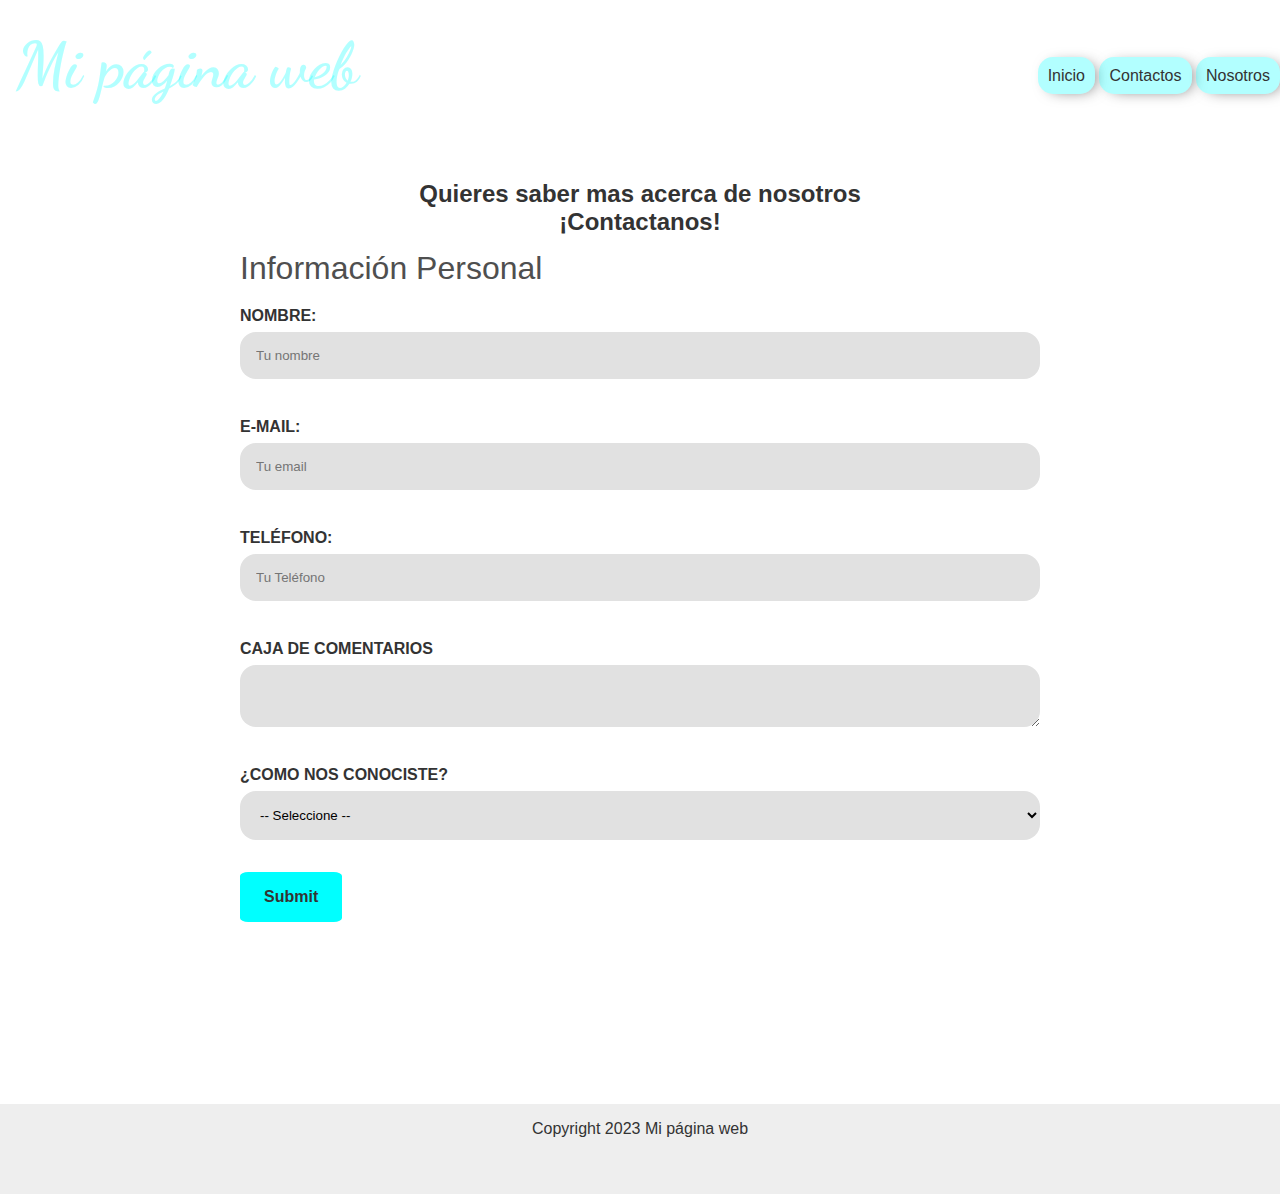
==== contacto.html @ 35db2eea "Merge pull request #10 from josephjjrr/develop" ====
<!DOCTYPE html>
<html lang="en">
<head>
    <meta charset="UTF-8">
    <meta name="viewport" content="width=device-width, initial-scale=1.0">
    <title>Contactos</title>
    <link rel="stylesheet" href="/styles/reset.css">
    <link rel="stylesheet" href="/styles/style.css">

</head>

<body>

    <header>
        <h1>Mi página web</h1>
        <nav>
          <a href="index.html">Inicio</a>
          <a href="contacto.html">Contactos</a>
          <a href="nosotros.html">Nosotros</a>
        </nav>
      </header>

    <main>

        <div class="contenedor-contacto">

            <h2>Quieres saber mas acerca de nosotros</h2>
            <h2>¡Contactanos!</h2>
            
            <form>
                
            <legend>Información Personal</legend>
    
            <label for="nombre">Nombre:</label>
            <input type="text" id="nombre" placeholder="Tu nombre">
    
            <label for="mail">E-mail:</label>
            <input type="email" id="mail" placeholder="Tu email" required>
    
            <label for="telefono">Teléfono:</label>
            <input type="tel" id="telefono" placeholder="Tu Teléfono" required>
            <label for="mensaje">Caja de comentarios</label>
            <textarea id="mensaje"></textarea>
    
            <label for="plataforma">¿como nos conociste?</label>
            <select id="plataforma"> 
                <option value="" disabled selected>-- Seleccione --</option>
                <option value="fc">Facebook</option>
                <option value="x">X</option>
                <option value="insta">Instagram</option>
                <option value="tik">Tiktok</option>
                <option value="tl">Telegram</option>
            </select>
    
            <input type="submit" id="submit" placeholder="Enviar" class="btn-azul">
    
            </form>

        </div>
     

    </main>
      
      <footer class="f-con">
        <p>Copyright 2023 Mi página web</p>
      </footer> 

</body>
---- styles/style.css ----
@import url('https://fonts.googleapis.com/css2?family=Dancing+Script&display=swap');
@import url('https://fonts.googleapis.com/css2?family=Dancing+Script&family=Poppins:wght@200;300&display=swap');

:root{

  --color-uni:rgba(0,255,255,0.3);
  --color-letter:rgba(0,255,255,1);
  --color-circle: rgba(244, 122, 122, 0.7);
  --parraf-letter:'Poppins', sans-serif;
  --tittle-letter: "Dancing Script", sans-serif;
}
*{
  margin: 0;
  padding: 0;
  box-sizing: border-box;
}

body {

  font-family: Arial, sans-serif;
  color: #333;
  padding: 3vh 0 0 0;


}

header {
  width: 100%;
  height: 17vh;
  
}

h1 {
  display: inline;
  padding: 1rem;
  width: 50%;
  font-family:  var(--tittle-letter);
  font-size: 4rem;
  color: var(--color-uni);
}
h1>span{

  color: var(--color-circle);


}
nav {
  display: inline;
  float: right;
  margin-top: 2.5rem;
  margin-right: 0;
}

nav a {
  display: inline;
  padding: 10px;
  text-decoration: none;
  background-color: var(--color-uni);
  color: #333;
  border-radius: 15px;
  -webkit-box-shadow: 5px 2px 15px -6px rgba(0,0,0,0.63); 
  box-shadow: 5px 2px 15px -6px rgba(0,0,0,0.63);
  transition: all .5s ease-in-out;
}

nav a:hover {
  background-color: #ccc;
  color: white;
}

main {
  width: 100%;
  height: 70vh;
}

section {
  margin-bottom: 20px;
}

h2 {
  font-size: 24px;
  font-weight: bold;
}

p {
  font-size: 16px;
}

footer {
  height: 10vh;
  background-color: #eee;
  text-align: center;
}

footer>p {
  padding: 1rem;

}


main>h2{
  font-family: var(--parraf-letter);
  text-align: center;
  text-decoration: underline;
}
main>h2>span{
  font-family: var(--tittle-letter);
  font-size: 3rem;
}
.container{
  position: relative;
  width: 100%;

}
.deep {
  position: fixed;
  left: 10%;
  bottom: 0;
  width: 30%;
  height: 50%;
  background-color: var(--color-uni);
  filter: blur(3rem);
  border-radius: 112px 200px 90px 107px;
  -webkit-border-radius: 112px 200px 90px 107px;
  -moz-border-radius: 112px 200px 90px 107px;
  border: 12px inset #8ad6e9;

} 

.deep1{
  position: fixed;
  top: 25%;
  right: 5%;
  width: 30%;
  height: 50%;
  background-color: var(--color-circle);
  filter: blur(5rem);
  border-radius: 50%;
  border: 12px inset #e77a4f;  
}


.img-factory{
  
  position: absolute;
  top: 5%;
  z-index: 10;
  
}



.gen{

  width: 30%;
  height: 40%;
}

.pos-l{
  float: left;
}
.pos-r{
  float: right;
}
.img-factory > .parraf{

  font-size: 1.5rem;
  font-family: var(--parraf-letter);
  padding: 1rem;
  text-align: justify;
  line-height: 2.5rem;
  

}

.img-factory > .parraf>span{
  font-family: var(--tittle-letter);
  font-size: 2rem;
  font-weight: bold;

}

.f-nos{
  margin-top: calc(30% - 10vh);
}

/*contacto*/

.contenedor-contacto h2 {
  text-align: center;
}

form {
  width: 95%;
  margin: 0 auto;
  line-height: 2;
  max-width: 800px;
  
}
legend{
  font-size: 2rem;
  color: #4f4f4f;
}
label {
  font-weight: 700;
  text-transform: uppercase;
  display: block;
}

input:not([type="submit"]),
textarea,
select {
  padding: 1rem;
  display: block;
  width: 100%;
  background-color: #e1e1e1;
  margin-bottom: 2rem;
  border: none;
  border-radius: 1rem;
}


.btn-azul {
  font-size: 1rem;
  font-weight: 700;
  border-radius: 8%;
  text-decoration: none;
  border: none;
  padding: 1rem 1.5rem;
  background-color: aqua;
  color: #333;
}

.btn-azul:hover {
  cursor: pointer;
  background-color: #ccc;
  transition: 0.5s;
}

.f-con {
  margin-top: calc(30% - 10vh);
}
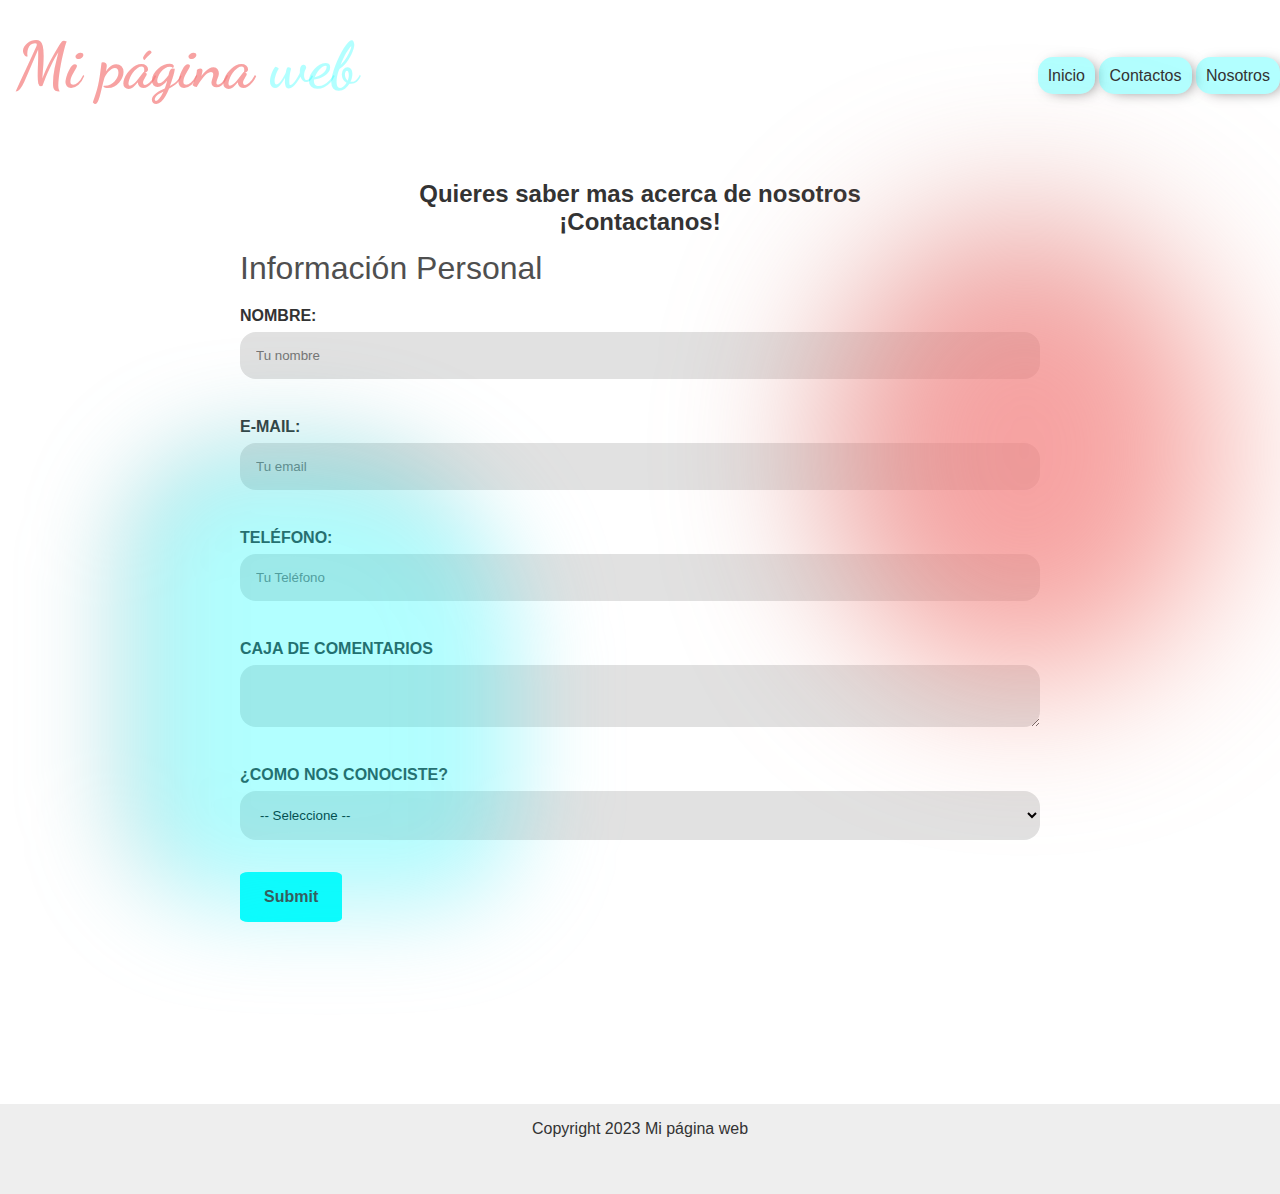
==== commit e637d394: "Merge pull request #11 from DevelopmentWoman/update-date" ====
--- a/contacto.html
+++ b/contacto.html
@@ -11,16 +11,24 @@
 
 <body>
 
-    <header>
-        <h1>Mi página web</h1>
-        <nav>
-          <a href="index.html">Inicio</a>
-          <a href="contacto.html">Contactos</a>
-          <a href="nosotros.html">Nosotros</a>
-        </nav>
-      </header>
+  <header>
+    <h1><span>Mi página</span> web</h1>
+    <nav>
+      <a href="index.html">Inicio</a>
+      <a href="contacto.html">Contactos</a>
+      <a href="nosotros.html">Nosotros</a>
+    </nav>
+  </header>
 
     <main>
+
+      <div class="container">
+        <div class="deep">
+        </div>
+        <div class="deep1">
+        </div>
+
+    </div>
 
         <div class="contenedor-contacto">
 
